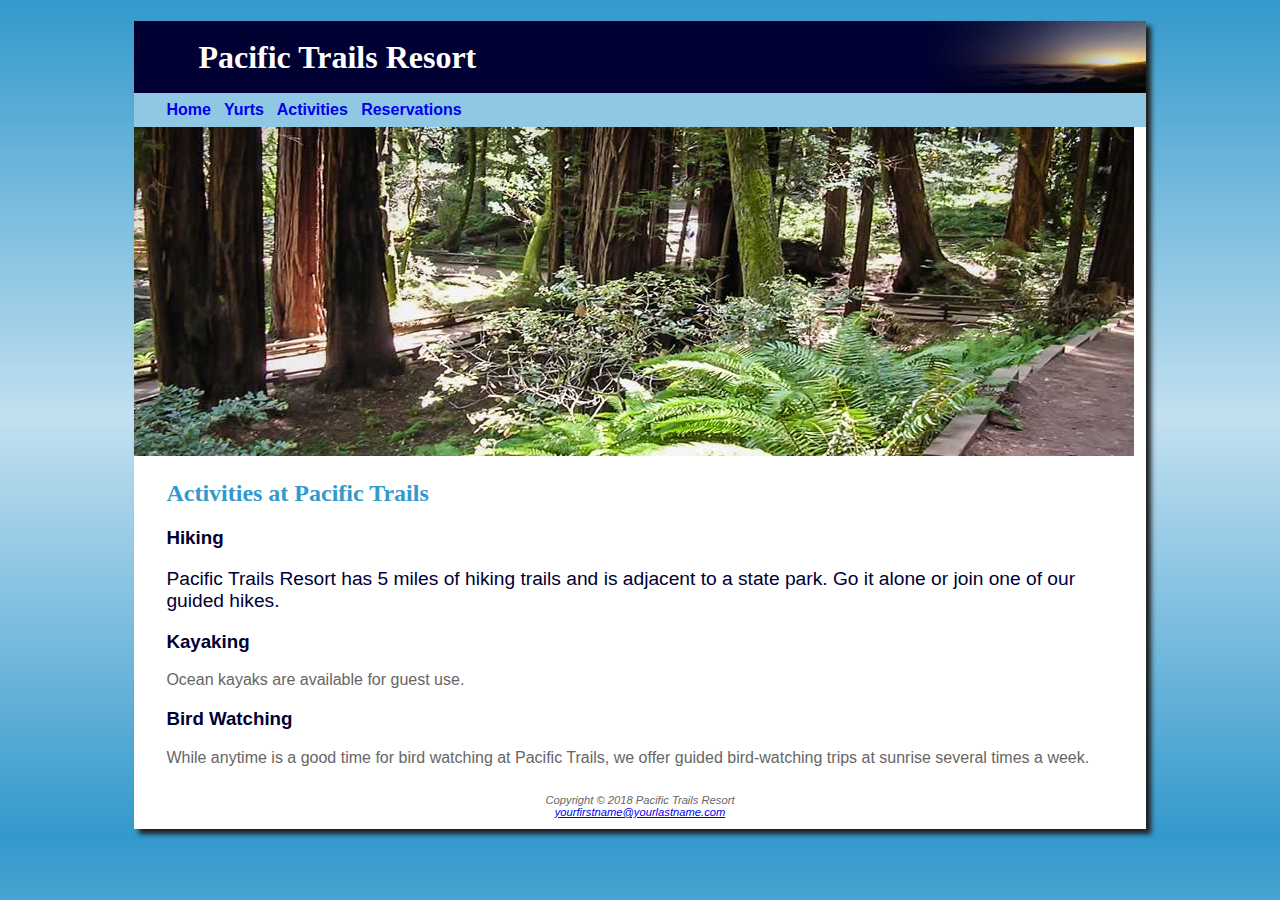
==== activities.html @ 5d4c417a "ch4 case study" ====
<!DOCTYPE html>
<html lang="en">

<head>
  <title>Pacific Trails Resort :: Activities</title>
  <meta charset="utf-8">
  <link rel="stylesheet" href="pacific.css">
</head>

<body>
  <div id="wrapper">
    <header>
      <h1>Pacific Trails Resort</h1>
    </header>
    <nav>
      <a href="index.html">Home</a> &nbsp;
      <a href="yurts.html">Yurts</a> &nbsp;
      <a href="activities.html">Activities</a> &nbsp;
      <a href="reservations.html">Reservations</a>
    </nav>
    </nav>
    <div id="trailhero">
      <img src="trail.jpg" alt="trail">
    </div>
    <main>
      <h2>Activities at Pacific Trails</h2>
      <h3>Hiking</h3>
      <p><span class="resort">Pacific Trails Resort<span> has 5 miles of hiking trails and is adjacent to a state park. Go it alone or join one of our guided hikes.</p>
      <h3>Kayaking</h3>
      <p>Ocean kayaks are available for guest use.</p>
      <h3>Bird Watching</h3>
      <p>While anytime is a good time for bird watching at Pacific Trails, we offer guided bird-watching trips at sunrise several times a week.</p>
    </main>
    <footer>
      Copyright &copy; 2018 Pacific Trails Resort<br>
      <a href="mailto:yourfirstname@yourlastname.com">yourfirstname@yourlastname.com</a>
    </footer>
  </div>
</body>

</html>
---- pacific.css ----
body {
  background-color: #3399CC;
  background-image: linear-gradient(to bottom, #3399CC, #C2E0F0, #3399CC);
  color: #666666;
  font-family: Verdana, Arial, sans-serif;
}

header {
  background-color: #000033;
  color: #FFFFFF;
  font-family: Georgia, serif;
}

h1 {
  background-image: url(sunset.jpg);
  background-position: right;
  background-repeat: no-repeat;
  padding-left: 2em;
  line-height: 72px;
  margin-bottom: 0;
}

nav {
  font-weight: bold;
  background-color: #90C7E3;
  padding-top: .5em;
  padding-right: .5em;
  padding-bottom: .5em;
  padding-left: 2em;
}

h2 {
  color: #3399CC;
  font-family: Georgia, serif;
}

dt {
  color: #000033;
  font-weight: bold;
}

.resort {
  color: #000033;
  font-size: 1.2em;
}

main {
  padding-left: 2em;
  padding-right: 2em;
  display: block;
}

h3 {
  color: #000033;
}

footer {
  font-size: .70em;
  font-style: italic;
  text-align: center;
  padding: 1em;
}

nav a {
  text-decoration: none;
}

.homehero {
  height: 300px;
  background-size: 100% 100%;
  background-repeat: no-repeat;
}

.yurthero {
  height: 300px;
  background-size: 100% 100%;
  background-repeat: no-repeat;
}

.trailhero {
  height: 300px;
  background-size: 100% 100%;
  background-repeat: no-repeat;
}

#wrapper {
  background-color: #FFFFFF;
  min-width: 700px;
  max-width: 1024px;
  box-shadow: 5px 5px 5px #1e1e1e;
  width: 80%;
  margin-left: auto;
  margin-right: auto;
}
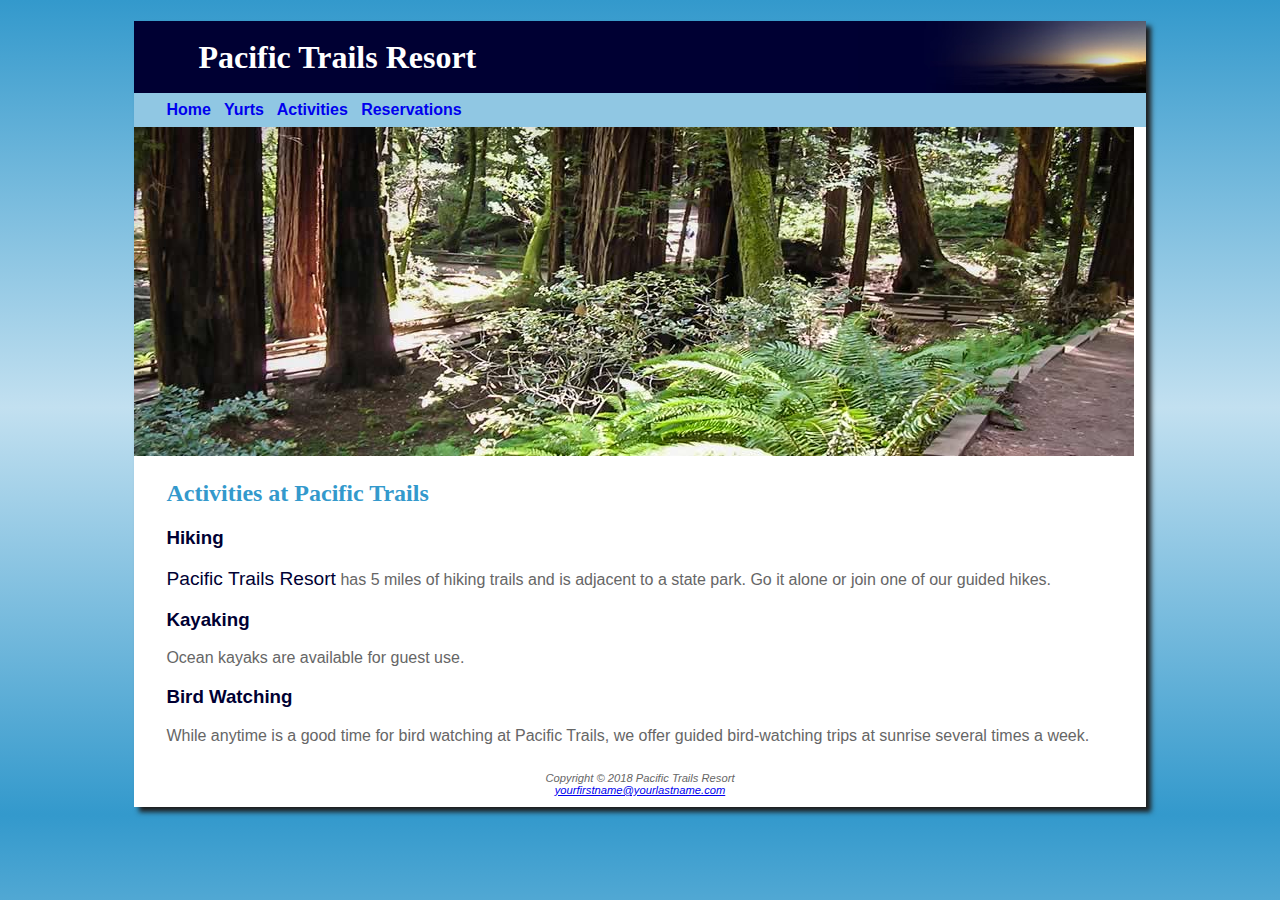
==== commit 15bd4711: "Update activities.html" ====
--- a/activities.html
+++ b/activities.html
@@ -25,7 +25,7 @@
     <main>
       <h2>Activities at Pacific Trails</h2>
       <h3>Hiking</h3>
-      <p><span class="resort">Pacific Trails Resort<span> has 5 miles of hiking trails and is adjacent to a state park. Go it alone or join one of our guided hikes.</p>
+      <p><span class="resort">Pacific Trails Resort</span> has 5 miles of hiking trails and is adjacent to a state park. Go it alone or join one of our guided hikes.</p>
       <h3>Kayaking</h3>
       <p>Ocean kayaks are available for guest use.</p>
       <h3>Bird Watching</h3>
